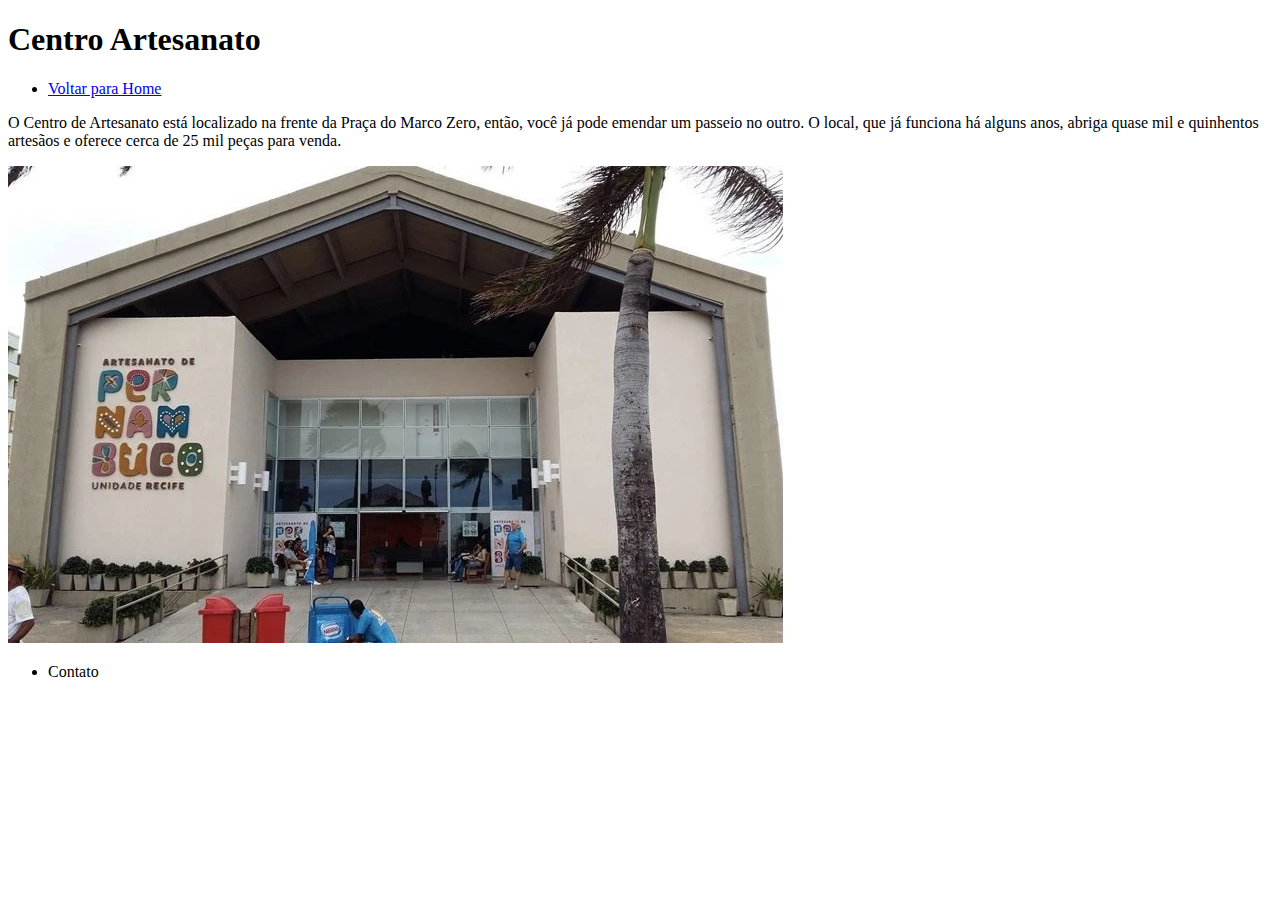
==== pages/centro_artesanato.html @ 9535100c "criar página centro de artesanato" ====
<!DOCTYPE html>
<html lang="en">
<head>
    <meta charset="UTF-8">
    <meta name="viewport" content="width=device-width, initial-scale=1.0">
    <title>Document</title>
</head>
<body>
    <header>
        <h1>Centro Artesanato</h1>
        <nav>
            <ul>
                <li><a href="../index.html">Voltar para Home</a></li>
            </ul>
        </nav>
    </header>

    <main>
       <div>
            <p>
                O Centro de Artesanato está localizado na frente da Praça do Marco Zero, então, você já pode emendar um passeio no outro. O local, que já funciona há alguns anos, abriga quase mil e quinhentos artesãos e oferece cerca de 25 mil peças para venda.
            </p>
       </div>

       <div>
            <img src="../img/artesanato.jpg">
       </div>
    </main>

    <footer>
       <ul>
            <li>Contato</li>
       </ul> 
    </footer>
</body>
</html>
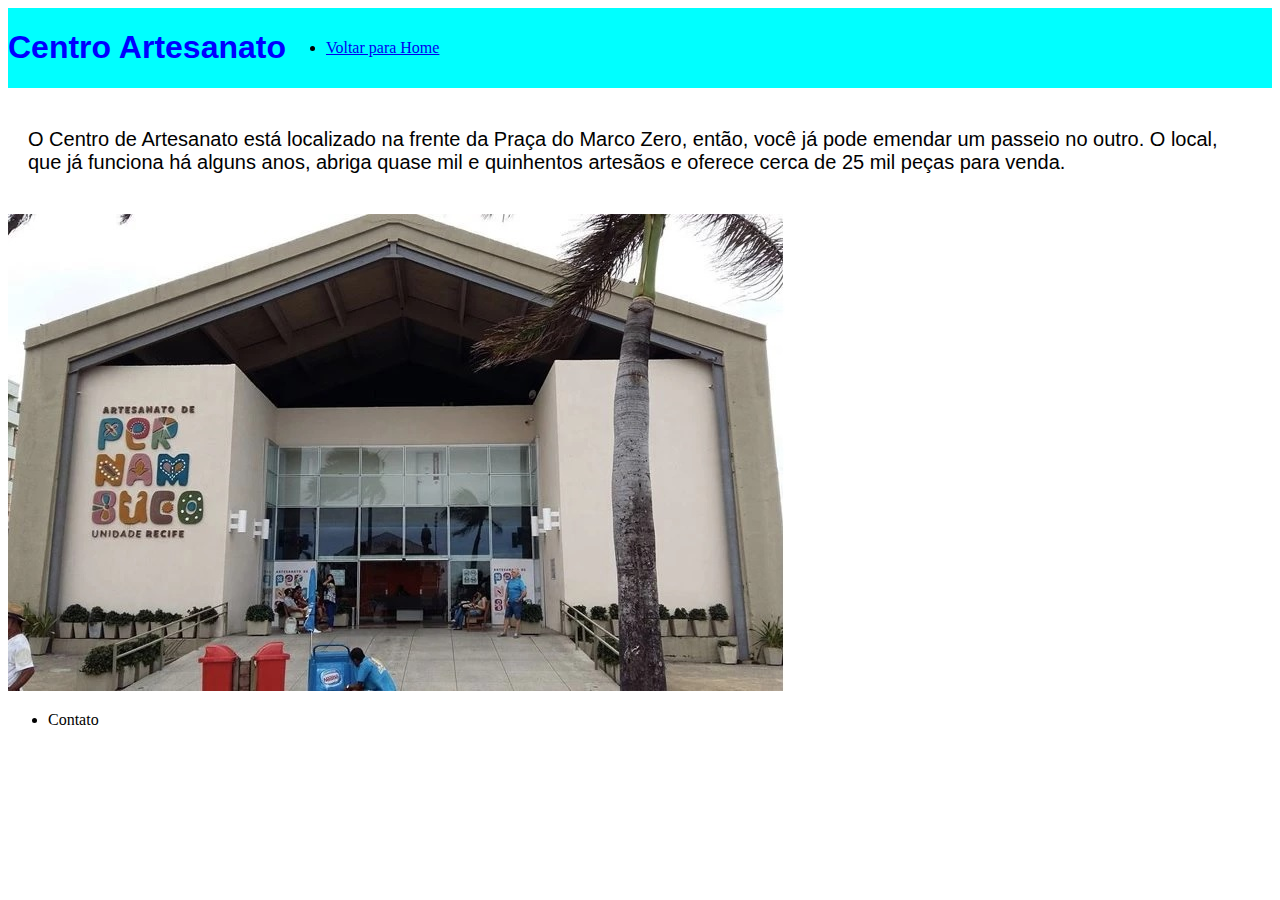
==== commit 2babd5c7: "estilizando pargrafos título e header" ====
--- a/pages/centro_artesanato.html
+++ b/pages/centro_artesanato.html
@@ -3,6 +3,7 @@
 <head>
     <meta charset="UTF-8">
     <meta name="viewport" content="width=device-width, initial-scale=1.0">
+    <link href="../css/style.css" rel="stylesheet"/>
     <title>Document</title>
 </head>
 <body>
@@ -17,7 +18,7 @@
 
     <main>
        <div>
-            <p>
+            <p class="parafrafoTexto">
                 O Centro de Artesanato está localizado na frente da Praça do Marco Zero, então, você já pode emendar um passeio no outro. O local, que já funciona há alguns anos, abriga quase mil e quinhentos artesãos e oferece cerca de 25 mil peças para venda.
             </p>
        </div>
--- a/css/style.css
+++ b/css/style.css
@@ -0,0 +1,26 @@
+header{
+    display: flex;
+    align-items: center;
+    background-color: aqua;
+}
+
+h1{
+    font-family: sans-serif;
+    color: blue;
+}
+
+.parafrafoTexto {
+    font-family: sans-serif;
+    font-size: 20px;
+    padding-top: 20px;
+    padding-left: 20px;
+    padding-right: 20px;
+    padding-bottom: 20px;
+}
+
+.imagem {
+    padding-top: 40px;
+    padding-left: 40px;
+    padding-right: 40px;
+    padding-bottom: 40px;
+}